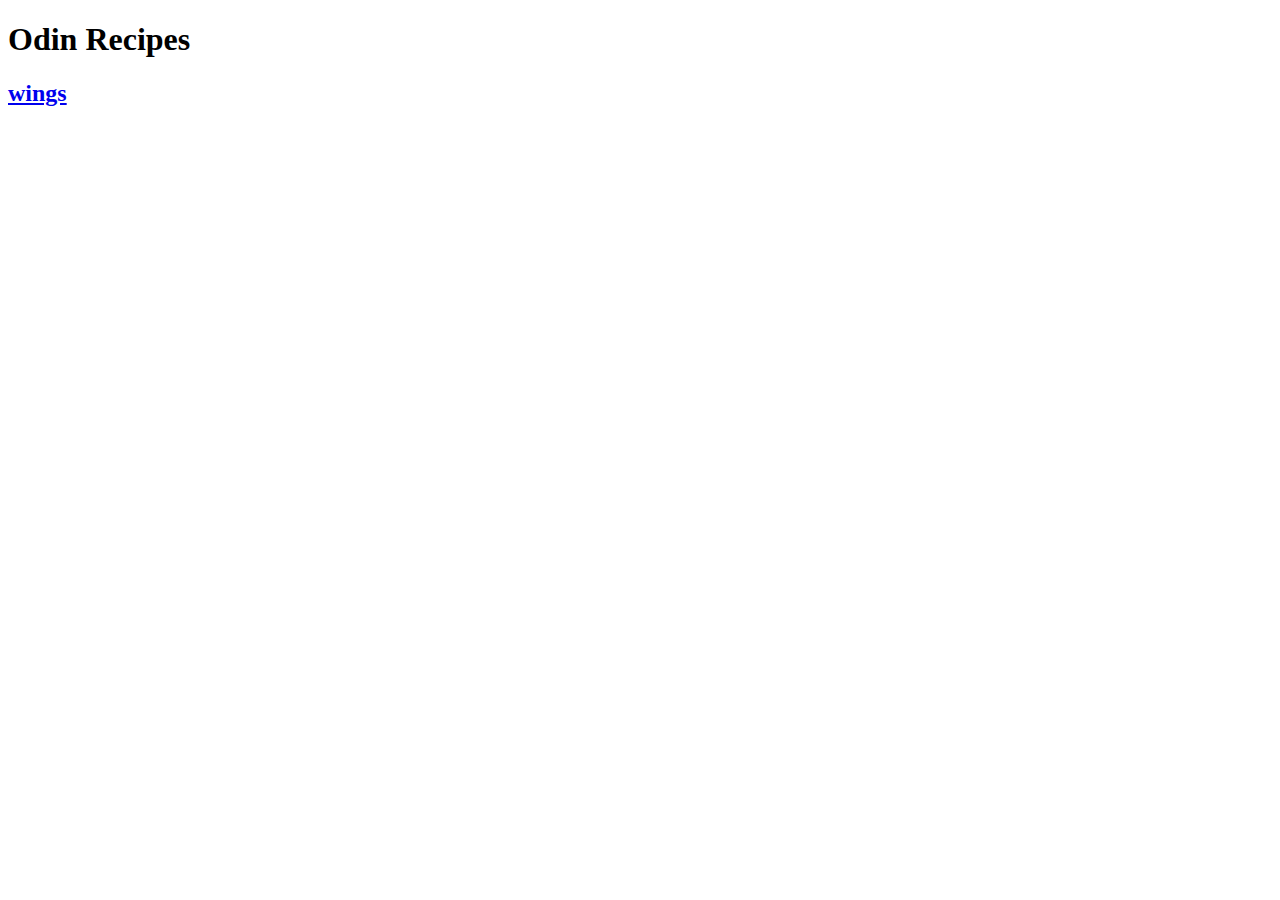
==== index.html @ 1550f706 "Add files via upload" ====
<!DOCTYPE html>
<html>
    <head>
      <meta charset="UTF-8">
    </head>
    <body>
        <h1>Odin Recipes</h1>
        
          <a href="Recipes/wings.html"> <h2>wings</h2> </a>
    </body>
</html>
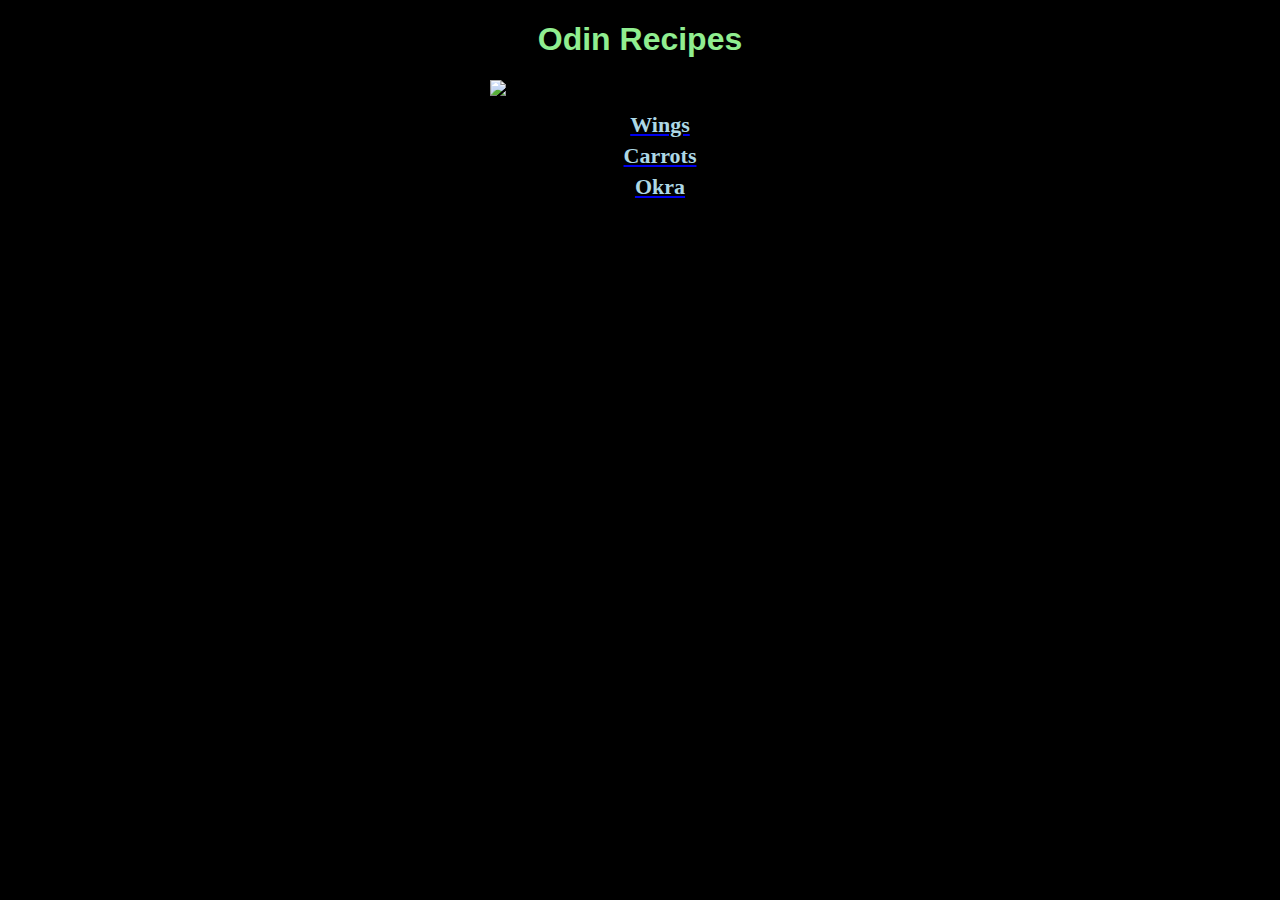
==== commit 8bcbd7fe: "Add files via upload" ====
--- a/index.html
+++ b/index.html
@@ -2,11 +2,17 @@
 <html>
     <head>
       <meta charset="UTF-8">
+      <link rel="stylesheet" href="style.css">
     </head>
     <body>
         <h1>Odin Recipes</h1>
-        
-          <a href="Recipes/wings.html"> <h2>wings</h2> </a>
+        <img src="Pictures/odin.jpg" class="odin">
+          <ul>
+            <a href="Recipes/wings.html"> <h5>Wings</h5> </a>
+            <a href="Recipes/carrots.html"> <h5>Carrots</h5> </a>
+            <a href="Recipes/Okra.html"> <h5>Okra</h5> </a>
+          </ul>
+          
     </body>
 </html>
 
--- a/style.css
+++ b/style.css
@@ -0,0 +1,61 @@
+body{
+    background-color: black;
+    color: lightgreen;
+    
+}
+h1{
+    text-align: center;
+    font-family: Tahoma, sans-serif;
+    font-weight: 900;
+}    
+
+h5{
+    text-decoration: none;
+    color: lightblue;
+    font-type:Tahoma, sans-serif;
+    font-size: 22px;
+    text-align: center;
+    margin-top:5px;
+    margin-bottom:5px;
+    
+   
+
+}
+.odin {
+    display: block;
+    margin-left: auto;
+    margin-right: auto;
+    width: 300px;
+    height: auto;
+  }
+  .carrots {
+    display: block;
+    margin-left: auto;
+    margin-right: auto;
+    width: 300px;
+    height: auto;
+  }
+  .okra {
+    display: block;
+    margin-left: auto;
+    margin-right: auto;
+    width: 300px;
+    height: auto;
+  }
+  .wings {
+    display: block;
+    margin-left: auto;
+    margin-right: auto;
+    width: 300px;
+    height: auto;
+  }
+
+  .wing{
+      font-family: Verdana, Geneva, Tahoma, sans-serif;
+  }
+  .carrot{
+    font-family: Verdana, Geneva, Tahoma, sans-serif;
+}
+.roasted-okra{
+    font-family: Verdana, Geneva, Tahoma, sans-serif;
+}